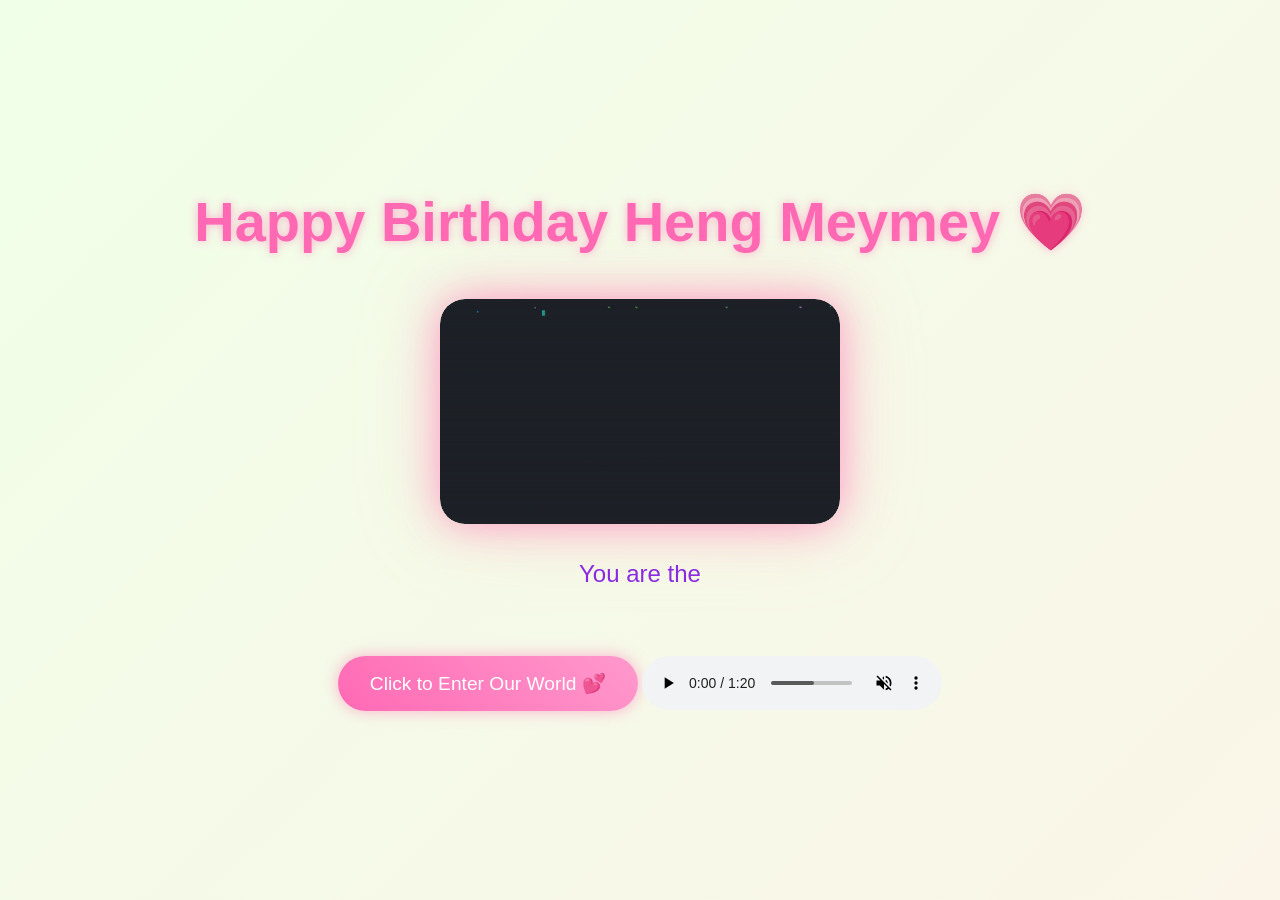
==== index.html @ 40db7c4c "Happy birthday my love" ====
<!DOCTYPE html>
<html lang="en">
  <head>
    <meta charset="UTF-8" />
    <meta name="viewport" content="width=device-width, initial-scale=1.0" />
    <title>Happy Birthday My love</title>
    <script src="https://cdnjs.cloudflare.com/ajax/libs/gsap/3.12.2/gsap.min.js"></script>
    <link rel="stylesheet" href="style.css" />
  </head>
  <body>
    <div class="cursor"></div>
    <div class="container">
      <h1>Happy Birthday Heng Meymey 💗</h1>
      <div class="image-wrapper">
        <img
          src="./PyBirthdayWish.gif"
          alt="Birthday GIF"
          class="birthday-gif"
        />
      </div>
      <div class="greeting"></div>
      <button class="cta-button">Click to Enter Our World 💕</button>
      <audio id="birthday-audio" src="./HappyBirthday.mp3" autoplay controls></audio>
    </div>

    <script src="script.js"></script>
  </body>
</html>
---- style.css ----
* {
    margin: 0;
    padding: 0;
    box-sizing: border-box;
    cursor: none;
}

body {
    min-height: 100vh;
    display: flex;
    flex-direction: column;
    align-items: center;
    justify-content: center;
    background: linear-gradient(-45deg, #fee9f7, #e8f5fe, #fef2e8, #f0ffe8);
    background-size: 400% 400%;
    animation: gradientBG 15s ease infinite;
    font-family: 'Arial Rounded MT Bold', Arial, sans-serif;
    overflow: hidden;
    position: relative;
}

.cursor {
    width: 20px;
    height: 20px;
    background: pink;
    border-radius: 50%;
    position: fixed;
    pointer-events: none;
    mix-blend-mode: difference;
    transition: transform 0.2s;
}

.container {
    text-align: center;
    z-index: 1;
}

h1 {
    font-size: 3.5rem;
    color: #ff69b4;
    text-shadow: 0 0 10px rgba(255, 105, 180, 0.5);
    margin-bottom: 2rem;
    opacity: 0;
}

.greeting {
    font-size: 1.5rem;
    color: #8a2be2;
    margin-bottom: 3rem;
    min-height: 2em;
}

.cta-button {
    padding: 1rem 2rem;
    font-size: 1.2rem;
    background: linear-gradient(45deg, #ff69b4, #ff99cc);
    border: none;
    border-radius: 50px;
    color: white;
    cursor: pointer;
    box-shadow: 0 0 15px rgba(255, 105, 180, 0.5);
    transition: transform 0.3s, box-shadow 0.3s;
    opacity: 0;
}

.cta-button:hover {
    transform: scale(1.1);
    box-shadow: 0 0 25px rgba(255, 105, 180, 0.7);
}

.floating {
    position: absolute;
    pointer-events: none;
    opacity: 0;
}
/* GIF wrapper styling */
.image-wrapper {
    display: inline-block;
    margin: 2rem 0;
    border-radius: 25px; /* Rounded corners */
    overflow: hidden;
    box-shadow: 0 0 40px rgba(255, 105, 180, 0.6), 0 0 80px rgba(255, 182, 193, 0.4);
    transition: transform 0.5s ease, box-shadow 0.5s ease;
}

/* GIF image */
.birthday-gif {
    width: 100%;
    max-width: 400px;  /* Max size for desktop */
    height: auto;
    border-radius: 25px;
    display: block;
    margin: 0 auto;
    animation: float 4s ease-in-out infinite alternate; /* Floating animation */
}

/* Floating animation for GIF */
@keyframes float {
    0%   { transform: translateY(0px); }
    50%  { transform: translateY(-15px); }
    100% { transform: translateY(0px); }
}

/* Hover pulse effect */
.image-wrapper:hover {
    transform: scale(1.05) rotate(-1deg);
    box-shadow: 0 0 60px rgba(255, 105, 180, 0.8), 0 0 100px rgba(255, 182, 193, 0.6);
}

/* Responsive adjustments */
@media (max-width: 1024px) {
    .birthday-gif { max-width: 350px; }
}

@media (max-width: 768px) {
    h1 { font-size: 2rem; }
    .greeting { font-size: 1.2rem; }
    .cta-button { font-size: 1rem; }
    .birthday-gif { max-width: 300px; }
}

@media (max-width: 480px) {
    .birthday-gif { max-width: 250px; }
}

@keyframes gradientBG {
    0% { background-position: 0% 50%; }
    50% { background-position: 100% 50%; }
    100% { background-position: 0% 50%; }
}

@media (max-width: 768px) {
    h1 { font-size: 2rem; }
    .greeting { font-size: 1.2rem; }
    .cta-button { font-size: 1rem; }
}
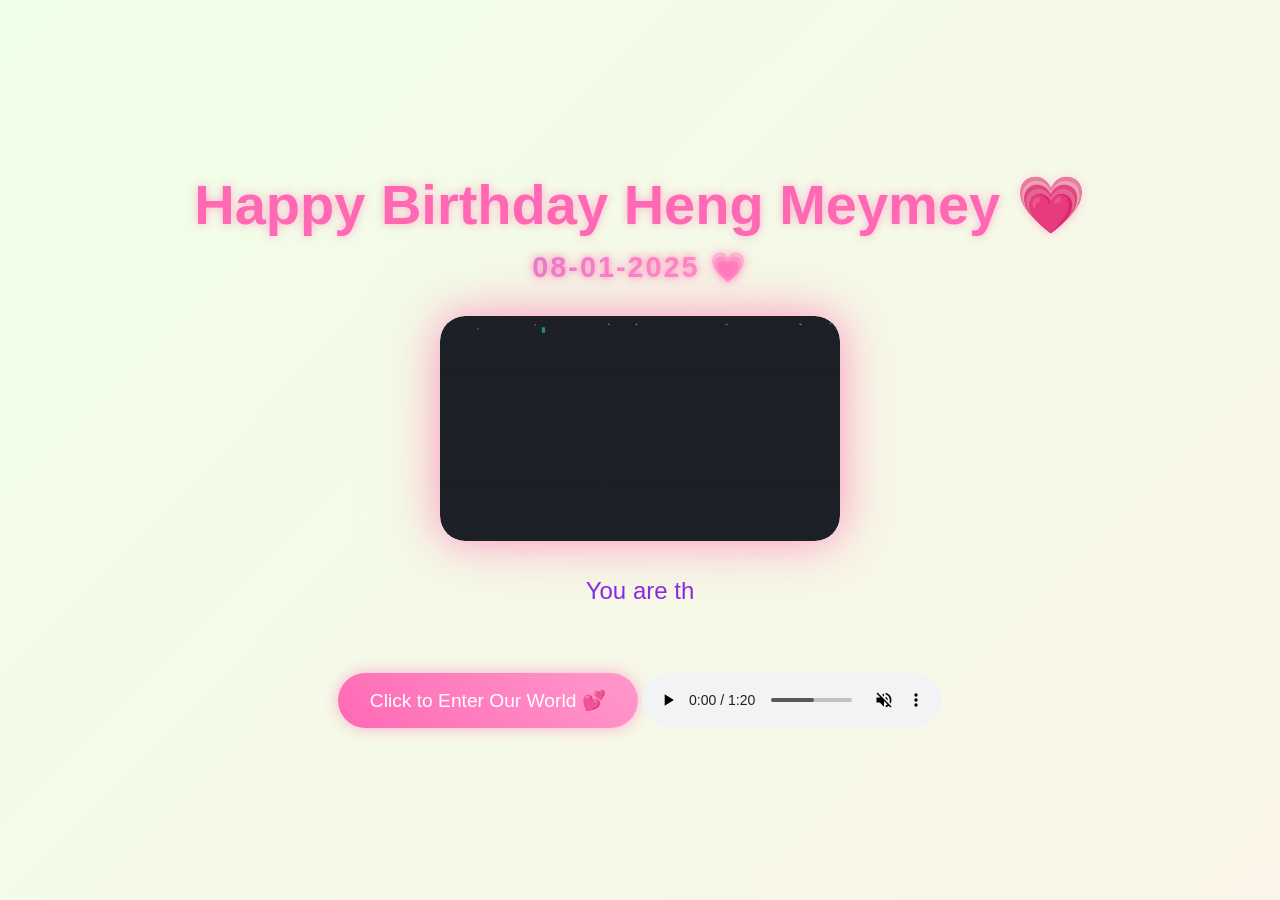
==== commit 16814c93: "update some sweet text" ====
--- a/index.html
+++ b/index.html
@@ -11,6 +11,7 @@
     <div class="cursor"></div>
     <div class="container">
       <h1>Happy Birthday Heng Meymey 💗</h1>
+      <h2 class="birthday-date">08-01-2025 💗</h2>
       <div class="image-wrapper">
         <img
           src="./PyBirthdayWish.gif"
--- a/style.css
+++ b/style.css
@@ -100,6 +100,41 @@
     50%  { transform: translateY(-15px); }
     100% { transform: translateY(0px); }
 }
+.birthday-date {
+  font-size: 1.8rem;
+  font-weight: 700;
+  letter-spacing: 2px;
+  text-align: center;
+  margin-top: 12px;
+
+  /* Gradient text */
+  background: linear-gradient(120deg, #4d68ff, #ff8fcf, #ffd1ea);
+  -webkit-background-clip: text;
+  -webkit-text-fill-color: transparent;
+
+  /* Blur glow effect */
+  filter: blur(0.3px);
+
+  /* Soft glowing shadow */
+  text-shadow:
+    0 0 6px rgba(255, 105, 180, 0.6),
+    0 0 12px rgba(255, 105, 180, 0.4),
+    0 0 20px rgba(255, 182, 193, 0.3);
+
+  /* Smooth animation */
+  animation: dreamyGlow 3s ease-in-out infinite alternate;
+}
+
+@keyframes dreamyGlow {
+  from {
+    filter: blur(0.2px);
+    transform: scale(1);
+  }
+  to {
+    filter: blur(0.6px);
+    transform: scale(1.04);
+  }
+}
 
 /* Hover pulse effect */
 .image-wrapper:hover {
